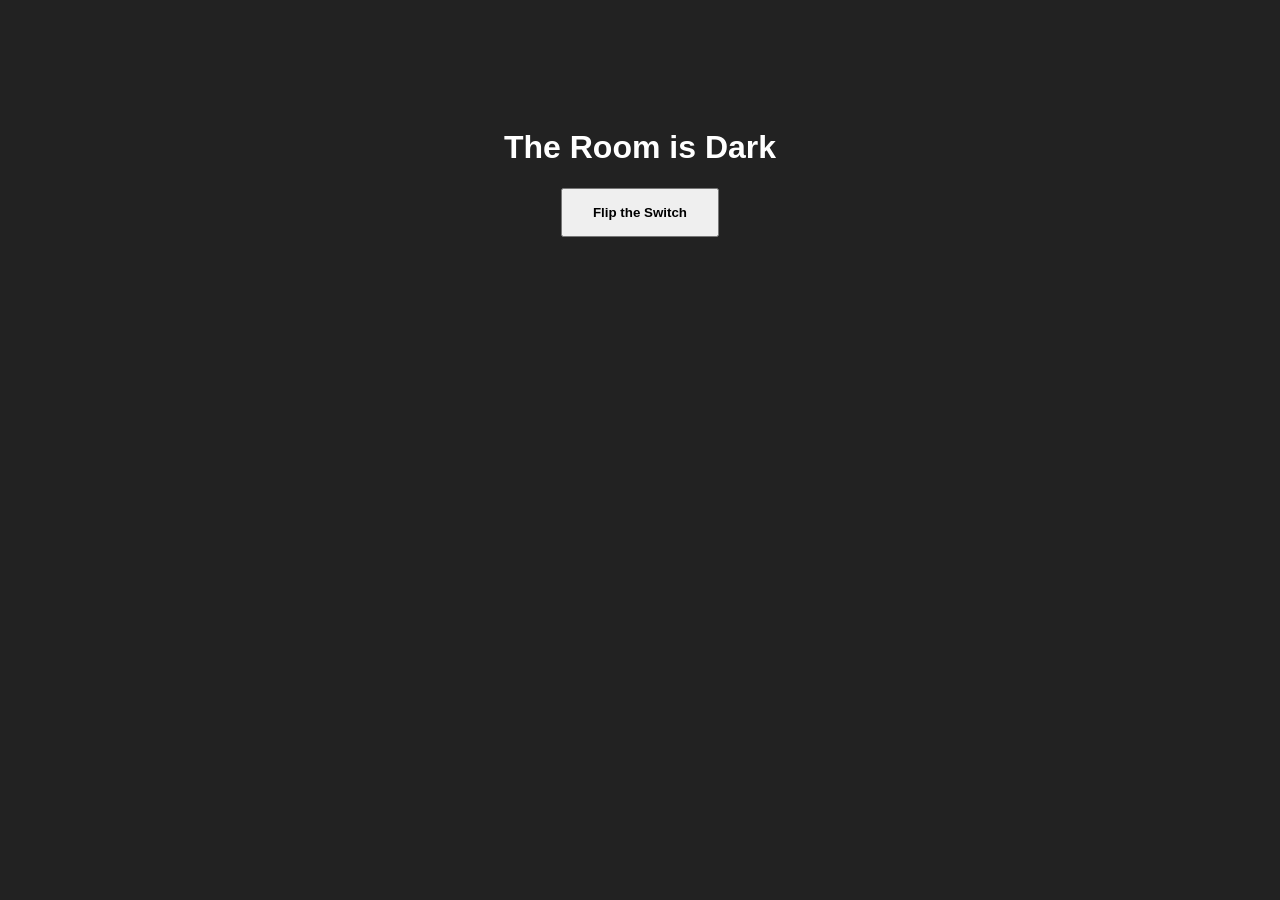
==== demos/javascript-demo/index.html @ eb1ab898 "feat: add js demo" ====
<!DOCTYPE html>
<html lang="en">
<head>
    <meta charset="UTF-8">
    <title>The Light Switch</title>
    <link rel="stylesheet" href="./styles.css">
</head>
<body>

    <h1>The Room is Dark</h1>
    <button id="switch">Flip the Switch</button>

    <script src="script.js"></script>
</body>
</html>
---- demos/javascript-demo/styles.css ----
body { 
  background-color: #222; 
  color: white; 
  text-align: center; 
  font-family: sans-serif; 
  padding-top: 100px;
  transition: 0.5s; /* Smooth transition like a real light */
}
        
button { 
  padding: 15px 30px; 
  cursor: pointer; 
  font-weight: 
  bold; 
}
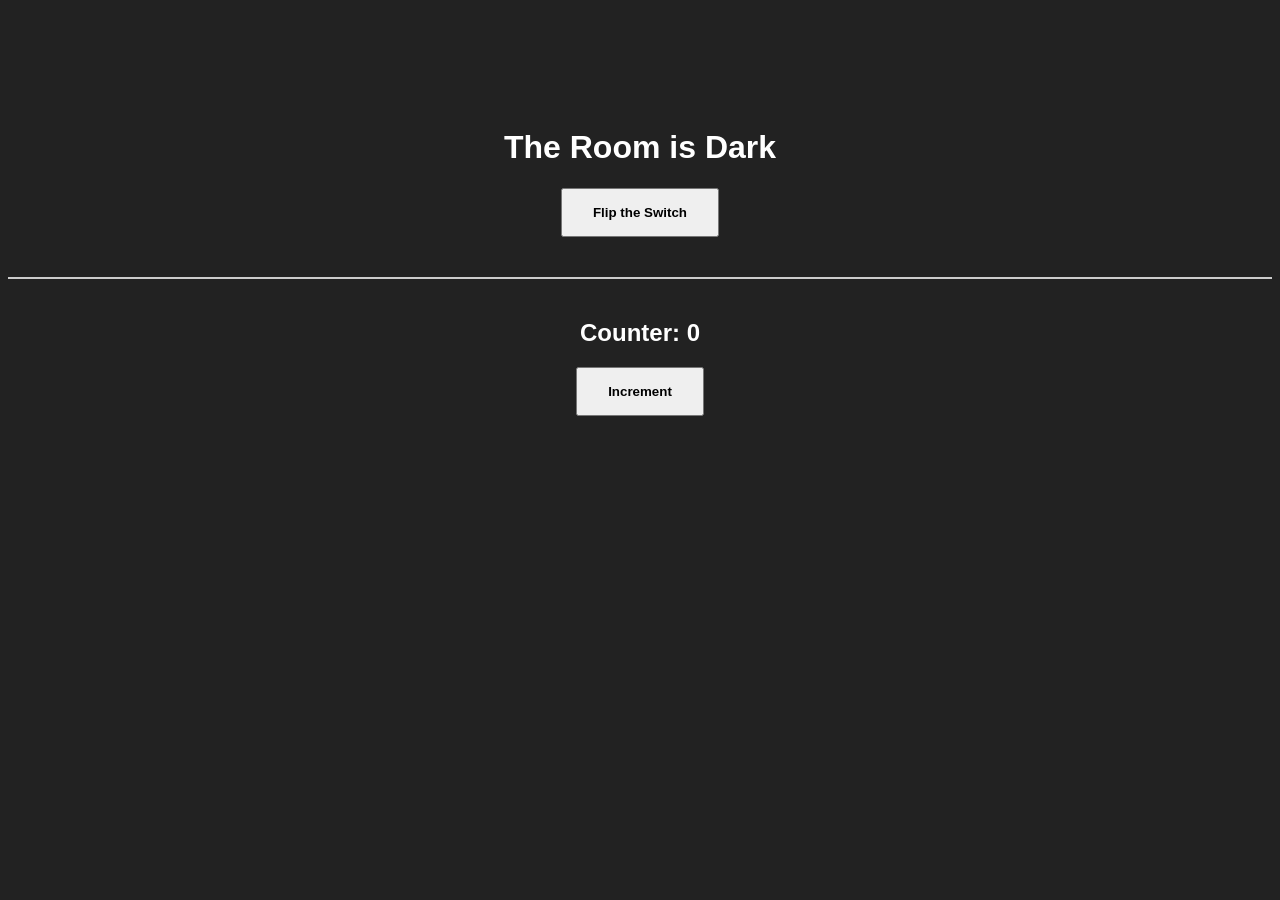
==== commit 4ce2e131: "style: color fix" ====
--- a/demos/javascript-demo/index.html
+++ b/demos/javascript-demo/index.html
@@ -1,15 +1,21 @@
-<!DOCTYPE html>
+<!doctype html>
 <html lang="en">
-<head>
-    <meta charset="UTF-8">
+  <head>
+    <meta charset="UTF-8" />
     <title>The Light Switch</title>
-    <link rel="stylesheet" href="./styles.css">
-</head>
-<body>
-
+    <link rel="stylesheet" href="./styles.css" />
+  </head>
+  <body>
     <h1>The Room is Dark</h1>
     <button id="switch">Flip the Switch</button>
 
+    <div
+      style="margin-top: 40px; border-top: 2px solid #ccc; padding-top: 20px"
+    >
+      <h2>Counter: <span id="count">0</span></h2>
+      <button id="increment">Increment</button>
+    </div>
+
     <script src="script.js"></script>
-</body>
-</html>+  </body>
+</html>
